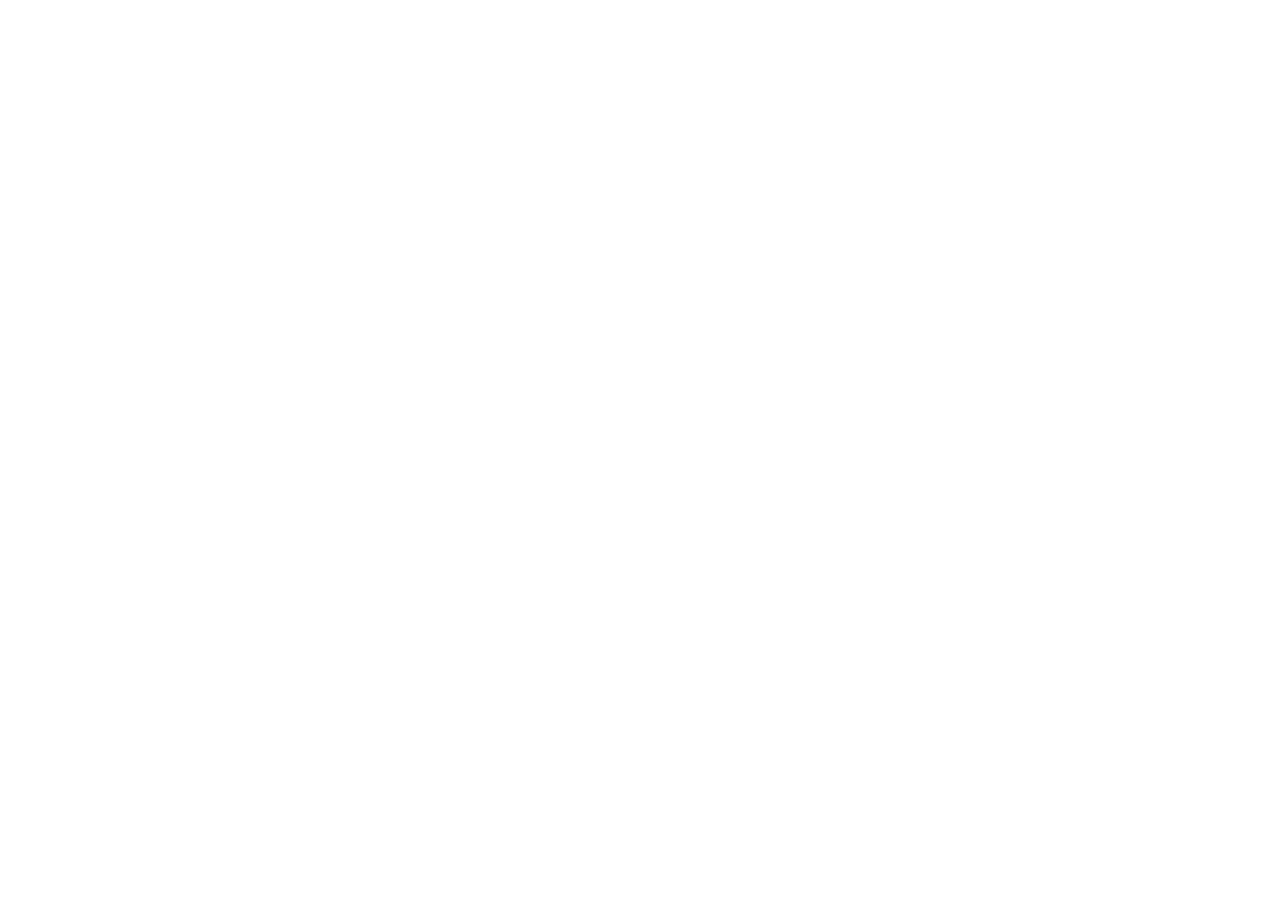
==== index2.html @ b7c00d43 "test06" ====
<!DOCTYPE html>
<html lang="en">

<head>
    <meta charset="UTF-8">
    <meta http-equiv="X-UA-Compatible" content="IE=edge">
    <meta name="viewport" content="width=device-width, initial-scale=1.0">
    <title>Resume</title>
    <!-- CSS only -->
    <link href="https://cdn.jsdelivr.net/npm/bootstrap@5.2.3/dist/css/bootstrap.min.css" rel="stylesheet"
        integrity="sha384-rbsA2VBKQhggwzxH7pPCaAqO46MgnOM80zW1RWuH61DGLwZJEdK2Kadq2F9CUG65" crossorigin="anonymous">
    <!-- JavaScript Bundle with Popper -->
    <script src="https://cdn.jsdelivr.net/npm/bootstrap@5.2.3/dist/js/bootstrap.bundle.min.js"
        integrity="sha384-kenU1KFdBIe4zVF0s0G1M5b4hcpxyD9F7jL+jjXkk+Q2h455rYXK/7HAuoJl+0I4"
        crossorigin="anonymous"></script>
    <link rel="stylesheet" href="style.css">
</head>

<body>

</body>

</html>
---- style.css ----
body {
    background-image: url("");
    background-repeat: no-repeat;
    background-position: left top;
    background-size: 100%;
    text-align: center;
    
  }

.n{
    color: rgb(0, 0, 0);
    font-size: 50px;
    margin-right: 100px;
    margin-left: 100px;
    
}

.f{
    color: rgba(54, 51, 51, 0.801);
    font-size: 25px;
  
}



.ll{

    color: rgb(255, 255, 255);
    font-size: 50px;
    margin-right: 100px;
    margin-left: 100px;
}

.mmm{
    color: rgb(0, 0, 0);
    font-size: 50px;
    margin-right: 100px;
    margin-left: 100px;
}
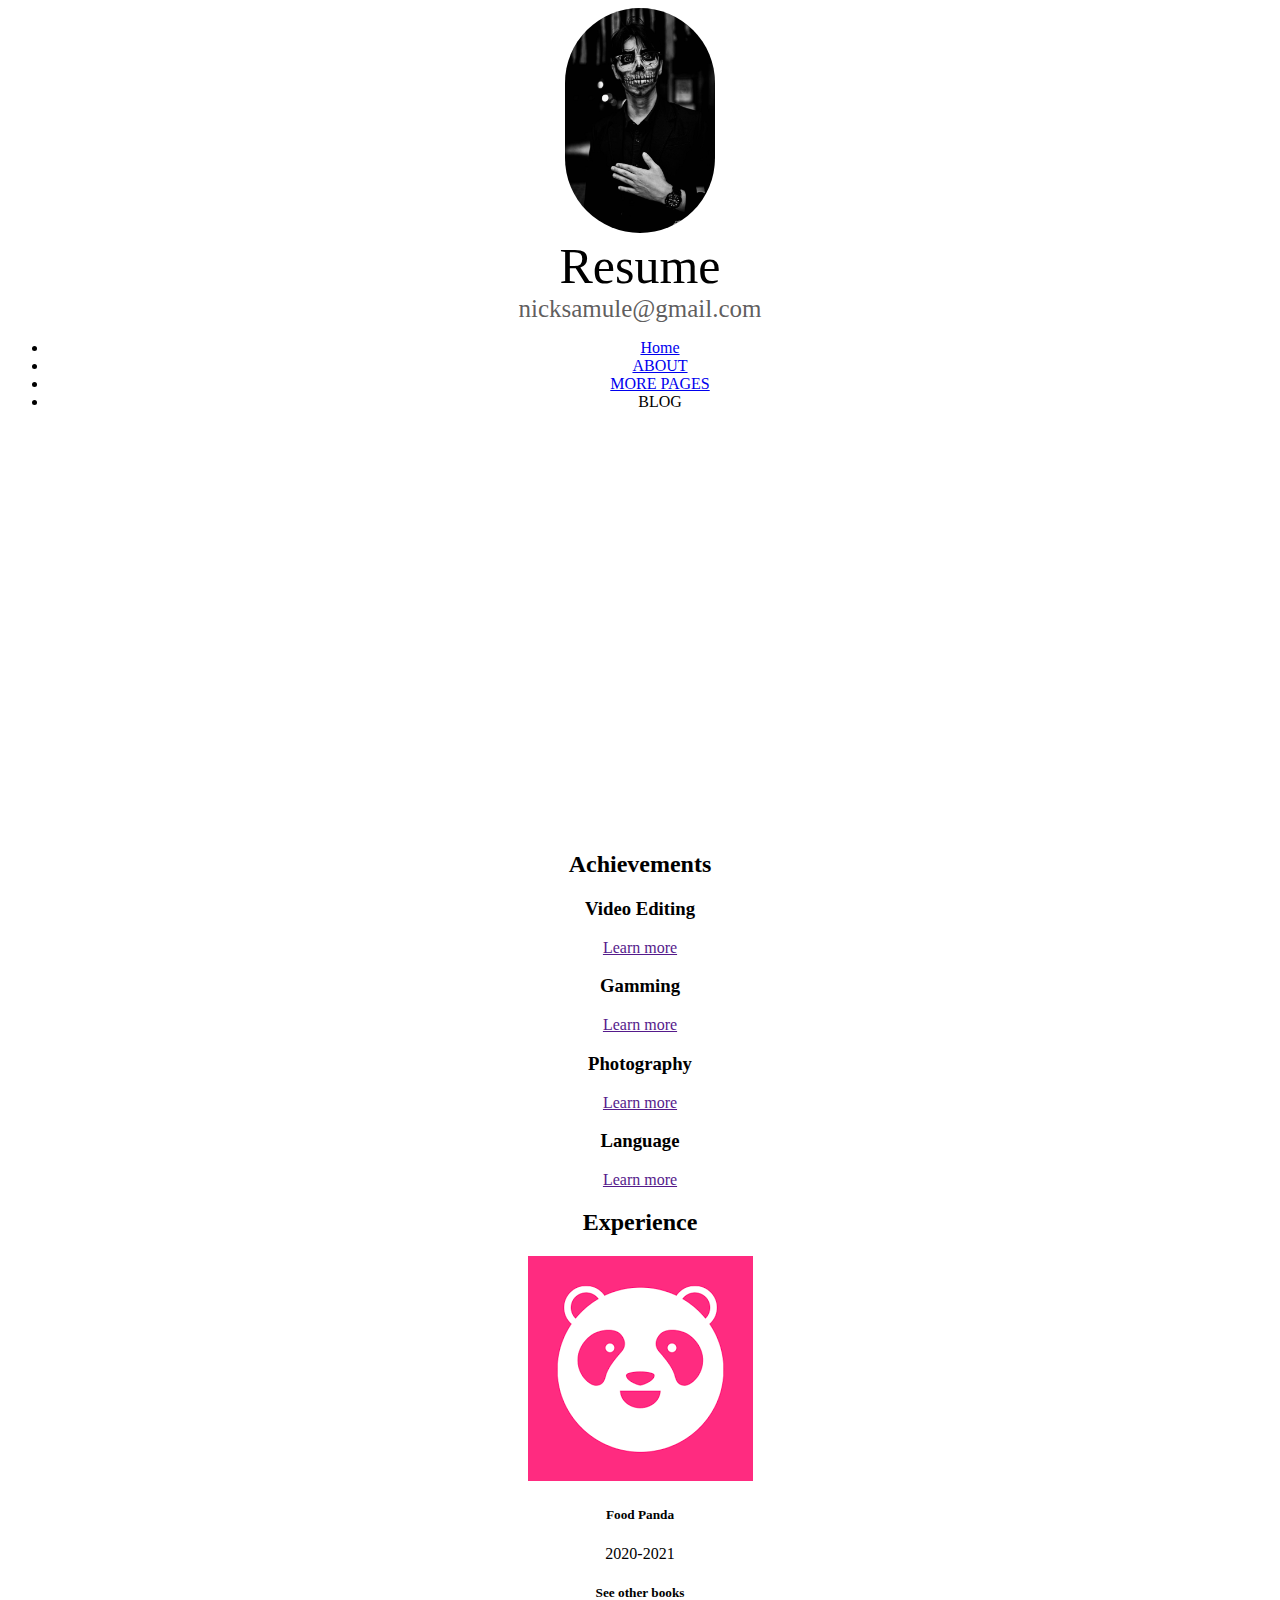
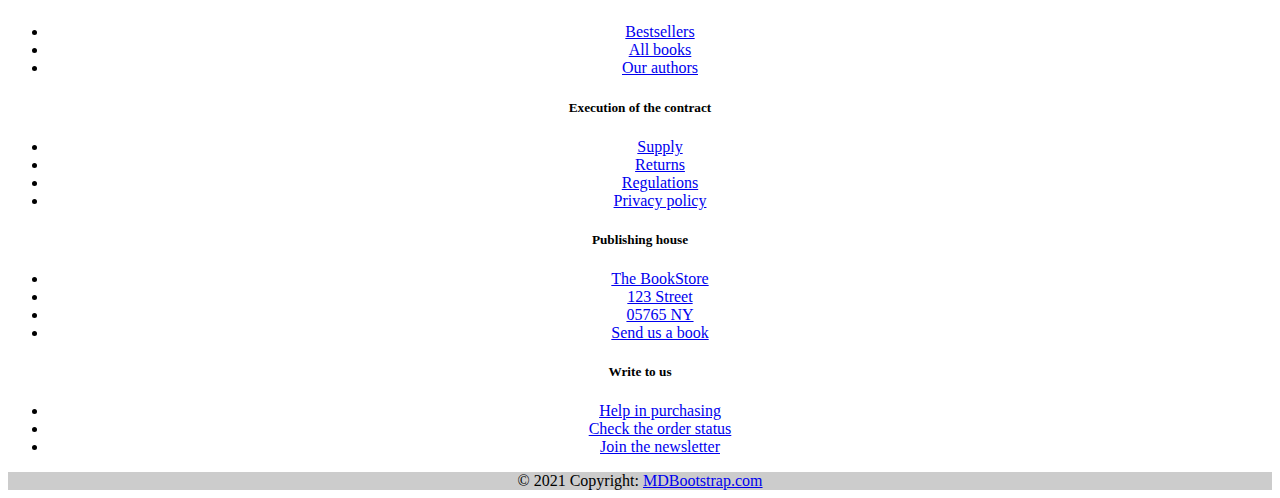
==== commit 2d6f105d: "test06" ====
--- a/index2.html
+++ b/index2.html
@@ -5,7 +5,7 @@
     <meta charset="UTF-8">
     <meta http-equiv="X-UA-Compatible" content="IE=edge">
     <meta name="viewport" content="width=device-width, initial-scale=1.0">
-    <title>Resume</title>
+    <title>index</title>
     <!-- CSS only -->
     <link href="https://cdn.jsdelivr.net/npm/bootstrap@5.2.3/dist/css/bootstrap.min.css" rel="stylesheet"
         integrity="sha384-rbsA2VBKQhggwzxH7pPCaAqO46MgnOM80zW1RWuH61DGLwZJEdK2Kadq2F9CUG65" crossorigin="anonymous">
@@ -18,6 +18,194 @@
 
 <body>
 
+    <div id="carouselExampleSlidesOnly" class="carousel slide" data-bs-ride="carousel">
+        <div class="carousel-inner">
+            <div class="carousel-item active">
+            </div>
+        </div>
+    </div>
+
+    <img src="img/pic3.jpg" style="border-radius: 300px;" width="150px"><br>
+    <span class="n">Resume</span></span>
+    <div class="o"></div>
+    <span class="f">nicksamule@gmail.com</span><span class="m"></span>
+
+    <div class="col-lg-4 col-sm-12">
+        <ul class="nav bg-light justify-content-center bg-light">
+            <li class="nav-item">
+                <a class="nav-link active" aria-current="page" href="index.html">Home</a>
+            </li>
+            <li class="nav-item">
+                <a class="nav-link" href="#">ABOUT</a>
+            </li>
+            <li class="nav-item">
+                <a class="nav-link" href="#">MORE PAGES</a>
+            </li>
+            <li class="nav-item">
+                <a class="nav-link disabled">BLOG</a>
+            </li>
+        </ul>
+
+        <div class="ll">
+            <div class="llll">
+                <p class="lead text-center text-muted bg-light">Contact</a></p>
+                <p class="lead text-center text-muted bg-light">Gender : Male <br>
+                    Date of brith : 27 Feb 2002 <br>
+                    Matiral Status : In relationship <br>
+                    Driver's license : Motocycle <br>
+
+                    </a></p>
+            </div>
+        </div>
+
+        <div class="col-lg-4 col-sm-12 bg-light">
+
+            <div class="row section featured topspace bg-light">
+                <h2 class="section-title"><span>Achievements</span></h2>
+                <div class="row">
+                    <div class="col-sm-6 col-md-3 bg-light">
+                        <h3 class="text-center">Video Editing</h3>
+                        <p> </p>
+                        <p class="text-center"><a href="" class="btn btn-action">Learn more</a></p>
+                    </div>
+                    <div class="col-sm-6 col-md-3 bg-light">
+                        <h3 class="text-center">Gamming</h3>
+                        <p></p>
+                        <p class="text-center"><a href="" class="btn btn-action">Learn more</a></p>
+                    </div>
+                    <div class="col-sm-6 col-md-3 bg-light">
+                        <h3 class="text-center">Photography</h3>
+                        <p></p>
+                        <p class="text-center"><a href="" class="btn btn-action">Learn more</a></p>
+                    </div>
+                    <div class="col-sm-6 col-md-3 bg-light">
+                        <h3 class="text-center">Language</h3>
+                        <p></p>
+                        <p class="text-center"><a href="" class="btn btn-action">Learn more</a></p>
+                    </div>
+                </div>
+            </div>
+
+            <div class="kon1">
+
+                <h2 class="section-title bg-light"><span>Experience</span></h2>
+
+                <center>
+                    <div class="card h-100 w-25">
+                        <img src="img/panda.png" class="card-img-top" alt="...">
+                        <div class="card-body">
+                            <h5 class="card-title">Food Panda</h5>
+                            <p class="card-text">2020-2021</p>
+                        </div>
+                    </div>
+                </center>
+            </div>
+
+
+            <div class="container my-5">
+
+                <footer class="bg-dark text-center text-lg-start text-white bg-light">
+
+                    <div class="container p-4">
+                        <div class="row mt-4">
+
+                            <div class="col-lg-3 col-md-6 mb-4 mb-md-0">
+                                <h5 class="text-uppercase">See other books</h5>
+
+                                <ul class="list-unstyled mb-0">
+                                    <li>
+                                        <a href="#!" class="text-white"><i
+                                                class="fas fa-book fa-fw fa-sm me-2"></i>Bestsellers</a>
+                                    </li>
+                                    <li>
+                                        <a href="#!" class="text-white"><i class="fas fa-book fa-fw fa-sm me-2"></i>All
+                                            books</a>
+                                    </li>
+                                    <li>
+                                        <a href="#!" class="text-white"><i
+                                                class="fas fa-user-edit fa-fw fa-sm me-2"></i>Our authors</a>
+                                    </li>
+                                </ul>
+                            </div>
+
+                            <div class="col-lg-3 col-md-6 mb-4 mb-md-0">
+                                <h5 class="text-uppercase">Execution of the contract</h5>
+
+                                <ul class="list-unstyled">
+                                    <li>
+                                        <a href="#!" class="text-white"><i
+                                                class="fas fa-shipping-fast fa-fw fa-sm me-2"></i>Supply</a>
+                                    </li>
+                                    <li>
+                                        <a href="#!" class="text-white"><i
+                                                class="fas fa-backspace fa-fw fa-sm me-2"></i>Returns</a>
+                                    </li>
+                                    <li>
+                                        <a href="#!" class="text-white"><i
+                                                class="far fa-file-alt fa-fw fa-sm me-2"></i>Regulations</a>
+                                    </li>
+                                    <li>
+                                        <a href="#!" class="text-white"><i
+                                                class="far fa-file-alt fa-fw fa-sm me-2"></i>Privacy policy</a>
+                                    </li>
+                                </ul>
+                            </div>
+
+                            <div class="col-lg-3 col-md-6 mb-4 mb-md-0">
+                                <h5 class="text-uppercase">Publishing house</h5>
+
+                                <ul class="list-unstyled">
+                                    <li>
+                                        <a href="#!" class="text-white">The BookStore</a>
+                                    </li>
+                                    <li>
+                                        <a href="#!" class="text-white">123 Street</a>
+                                    </li>
+                                    <li>
+                                        <a href="#!" class="text-white">05765 NY</a>
+                                    </li>
+                                    <li>
+                                        <a href="#!" class="text-white"><i
+                                                class="fas fa-briefcase fa-fw fa-sm me-2"></i>Send us a book</a>
+                                    </li>
+                                </ul>
+                            </div>
+
+                            <div class="col-lg-3 col-md-6 mb-4 mb-md-0">
+                                <h5 class="text-uppercase">Write to us</h5>
+
+                                <ul class="list-unstyled">
+                                    <li>
+                                        <a href="#!" class="text-white"><i class="fas fa-at fa-fw fa-sm me-2"></i>Help
+                                            in purchasing</a>
+                                    </li>
+                                    <li>
+                                        <a href="#!" class="text-white"><i
+                                                class="fas fa-shipping-fast fa-fw fa-sm me-2"></i>Check the order
+                                            status</a>
+                                    </li>
+                                    <li>
+                                        <a href="#!" class="text-white"><i
+                                                class="fas fa-envelope fa-fw fa-sm me-2"></i>Join the newsletter</a>
+                                    </li>
+                                </ul>
+                            </div>
+
+                        </div>
+
+                    </div>
+
+                    <div class="text-center p-3" style="background-color: rgba(0, 0, 0, 0.2)">
+                        © 2021 Copyright:
+                        <a class="text-white" href="https://mdbootstrap.com/">MDBootstrap.com</a>
+                    </div>
+
+                </footer>
+
+            </div>
+
+
+
 </body>
 
 </html>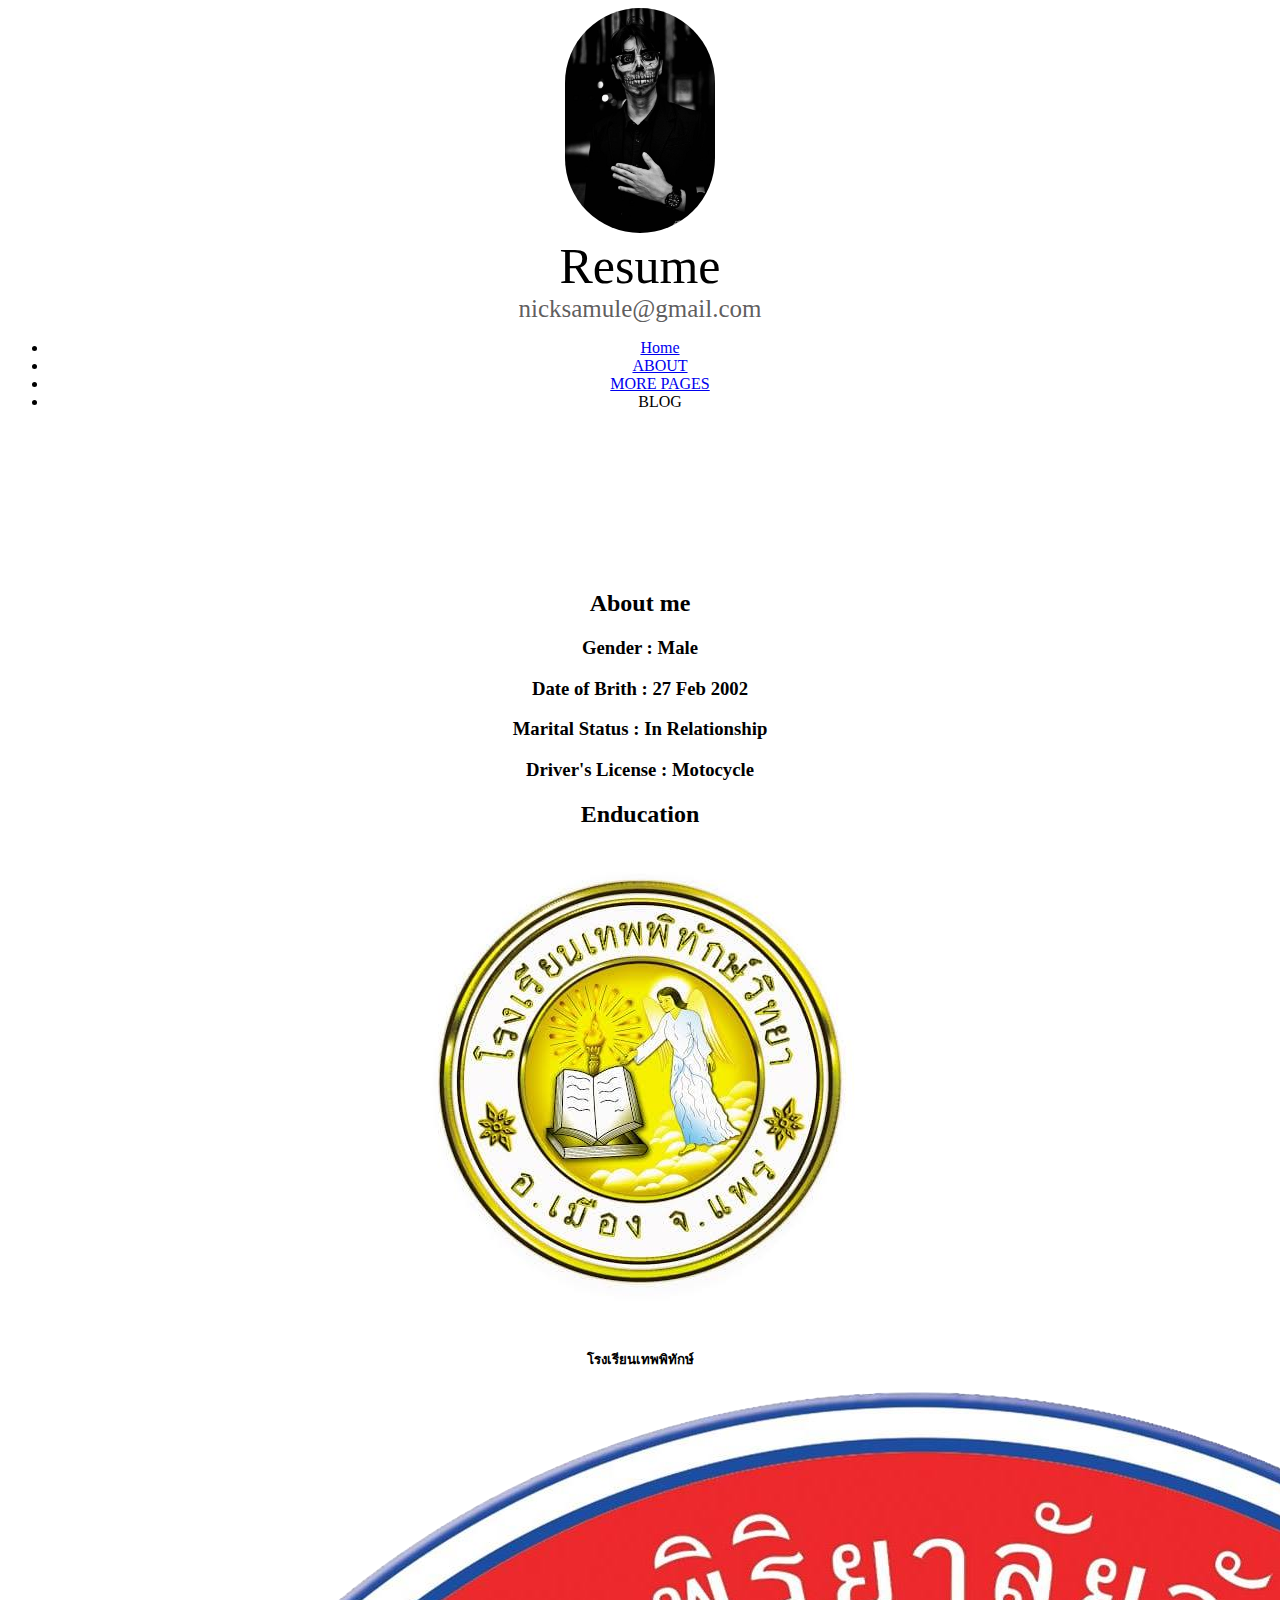
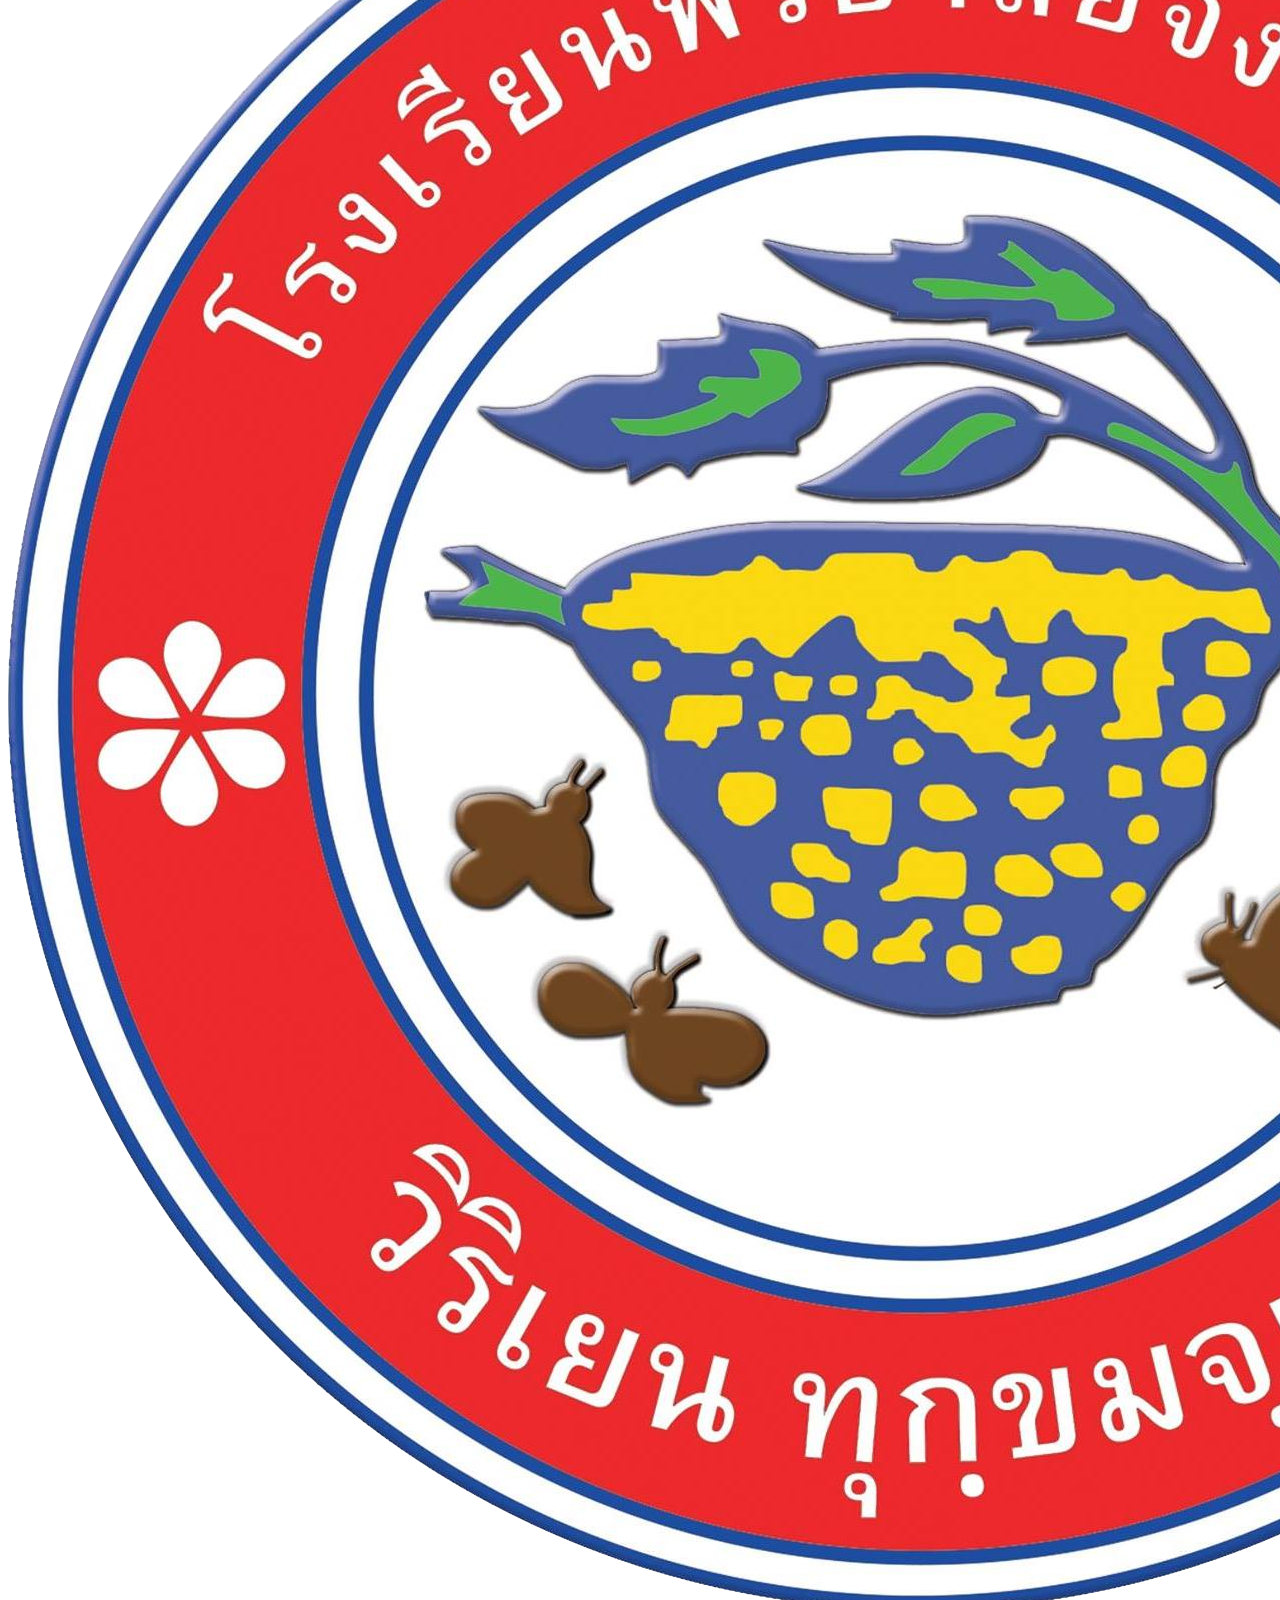
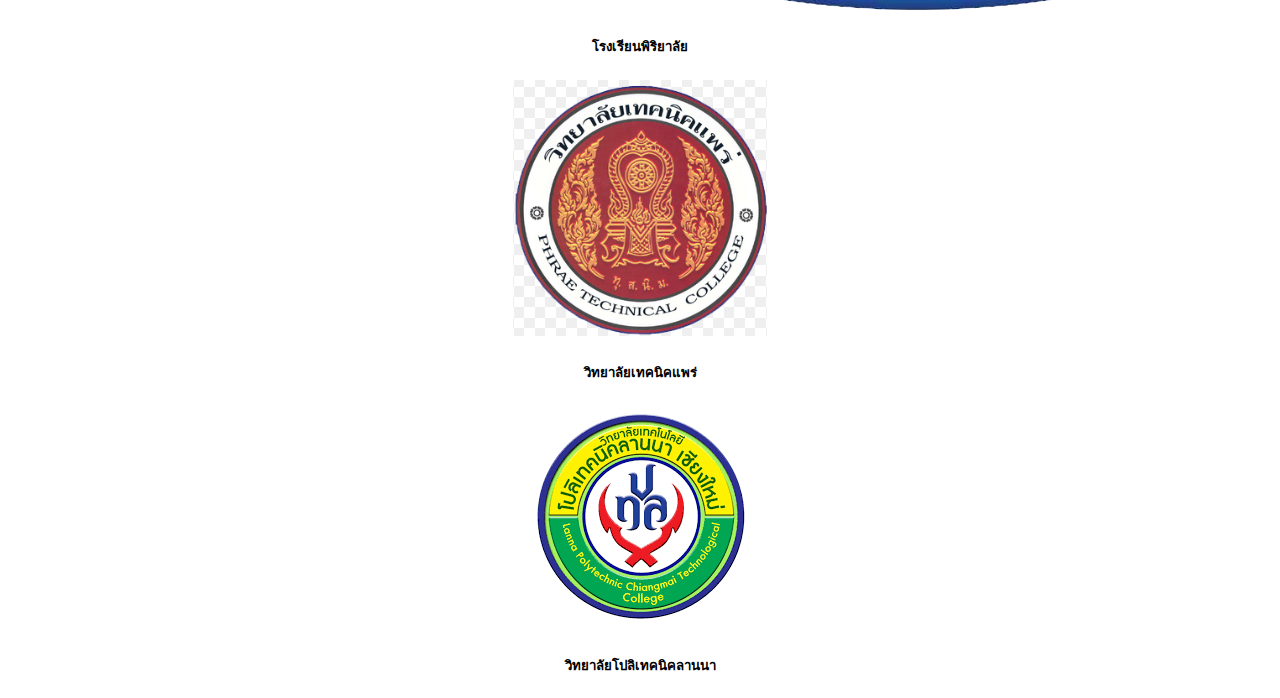
==== commit 5902963e: "test06" ====
--- a/index2.html
+++ b/index2.html
@@ -5,7 +5,7 @@
     <meta charset="UTF-8">
     <meta http-equiv="X-UA-Compatible" content="IE=edge">
     <meta name="viewport" content="width=device-width, initial-scale=1.0">
-    <title>index</title>
+    <title>resume</title>
     <!-- CSS only -->
     <link href="https://cdn.jsdelivr.net/npm/bootstrap@5.2.3/dist/css/bootstrap.min.css" rel="stylesheet"
         integrity="sha384-rbsA2VBKQhggwzxH7pPCaAqO46MgnOM80zW1RWuH61DGLwZJEdK2Kadq2F9CUG65" crossorigin="anonymous">
@@ -17,6 +17,8 @@
 </head>
 
 <body>
+
+
 
     <div id="carouselExampleSlidesOnly" class="carousel slide" data-bs-ride="carousel">
         <div class="carousel-inner">
@@ -30,182 +32,106 @@
     <div class="o"></div>
     <span class="f">nicksamule@gmail.com</span><span class="m"></span>
 
-    <div class="col-lg-4 col-sm-12">
-        <ul class="nav bg-light justify-content-center bg-light">
-            <li class="nav-item">
-                <a class="nav-link active" aria-current="page" href="index.html">Home</a>
-            </li>
-            <li class="nav-item">
-                <a class="nav-link" href="#">ABOUT</a>
-            </li>
-            <li class="nav-item">
-                <a class="nav-link" href="#">MORE PAGES</a>
-            </li>
-            <li class="nav-item">
-                <a class="nav-link disabled">BLOG</a>
-            </li>
-        </ul>
 
-        <div class="ll">
-            <div class="llll">
-                <p class="lead text-center text-muted bg-light">Contact</a></p>
-                <p class="lead text-center text-muted bg-light">Gender : Male <br>
-                    Date of brith : 27 Feb 2002 <br>
-                    Matiral Status : In relationship <br>
-                    Driver's license : Motocycle <br>
+    <ul class="nav bg-light justify-content-center bg-light">
+        <li class="nav-item">
+            <a class="nav-link active" aria-current="page" href="index.html">Home</a>
+        </li>
+        <li class="nav-item">
+            <a class="nav-link" href="index2.html">ABOUT</a>
+        </li>
+        <li class="nav-item">
+            <a class="nav-link" href="#">MORE PAGES</a>
+        </li>
+        <li class="nav-item">
+            <a class="nav-link disabled">BLOG</a>
+        </li>
+    </ul>
 
-                    </a></p>
+    <div class="ll">
+        <div class="llll">
+            <p class="lead text-center text-muted bg-light">ผมโคตรเก่งเลย</a> </p>
+        </div>
+    </div>
+
+
+
+
+
+    <div class="row section featured topspace bg-light">
+        <h2 class="section-title"><span>About me</span></h2>
+        <div class="row">
+            <div class="col-sm-6 col-md-3 bg-light">
+                <h3 class="text-center">Gender : Male</h3>
+                <p> </p>
+                <p class="text-center"><a href="" class="btn btn-action"></a></p>
+            </div>
+            <div class="col-sm-6 col-md-3 bg-light">
+                <h3 class="text-center">Date of Brith : 27 Feb 2002</h3>
+                <p></p>
+                <p class="text-center"><a href="" class="btn btn-action"></a></p>
+            </div>
+            <div class="col-sm-6 col-md-3 bg-light">
+                <h3 class="text-center">Marital Status : In Relationship</h3>
+                <p></p>
+                <p class="text-center"><a href="" class="btn btn-action"></a></p>
+            </div>
+            <div class="col-sm-6 col-md-3 bg-light">
+                <h3 class="text-center">Driver's License : Motocycle</h3>
+                <p></p>
+                <p class="text-center"><a href="" class="btn btn-action"></a></p>
             </div>
         </div>
+    </div>
 
-        <div class="col-lg-4 col-sm-12 bg-light">
 
-            <div class="row section featured topspace bg-light">
-                <h2 class="section-title"><span>Achievements</span></h2>
-                <div class="row">
-                    <div class="col-sm-6 col-md-3 bg-light">
-                        <h3 class="text-center">Video Editing</h3>
-                        <p> </p>
-                        <p class="text-center"><a href="" class="btn btn-action">Learn more</a></p>
+    <div class="kon1">
+
+        <h2 class="section-title bg-light"><span>Enducation</span></h2>
+
+        <div class="kon2">
+            <div class="row row-cols-1 row-cols-md-3 g-4">
+                <div class="col">
+                    <div class="card h-100">
+                        <img src="img/pic6.jpg" class="card-img-top" alt="...">
+                        <div class="card-body">
+                            <h5 class="card-title">โรงเรียนเทพพิทักษ์</h5>
+                            <p class="card-text"></p>
+                        </div>
                     </div>
-                    <div class="col-sm-6 col-md-3 bg-light">
-                        <h3 class="text-center">Gamming</h3>
-                        <p></p>
-                        <p class="text-center"><a href="" class="btn btn-action">Learn more</a></p>
+                </div>
+
+                <div class="kon3">
+                    <div class="card h-100">
+                        <img src="img/pic7.png" class="card-img-top" alt="...">
+                        <div class="card-body">
+                            <h5 class="card-title">โรงเรียนพิริยาลัย</h5>
+                            <p class="card-text"></p>
+                        </div>
                     </div>
-                    <div class="col-sm-6 col-md-3 bg-light">
-                        <h3 class="text-center">Photography</h3>
-                        <p></p>
-                        <p class="text-center"><a href="" class="btn btn-action">Learn more</a></p>
+                </div>
+
+                <div class="kon4">
+                    <div class="card h-100">
+                        <img src="img/pic8.png" class="card-img-top" alt="...">
+                        <div class="card-body">
+                            <h5 class="card-title">วิทยาลัยเทคนิคแพร่</h5>
+                            <p class="card-text"></p>
+                        </div>
                     </div>
-                    <div class="col-sm-6 col-md-3 bg-light">
-                        <h3 class="text-center">Language</h3>
-                        <p></p>
-                        <p class="text-center"><a href="" class="btn btn-action">Learn more</a></p>
+                </div>
+
+                <div class="kon5">
+                    <div class="card h-100">
+                        <img src="img/pic9.png" class="card-img-top" alt="...">
+                        <div class="card-body">
+                            <h5 class="card-title">วิทยาลัยโปลิเทคนิคลานนา</h5>
+                            <p class="card-text"></p>
+                        </div>
                     </div>
                 </div>
             </div>
-
-            <div class="kon1">
-
-                <h2 class="section-title bg-light"><span>Experience</span></h2>
-
-                <center>
-                    <div class="card h-100 w-25">
-                        <img src="img/panda.png" class="card-img-top" alt="...">
-                        <div class="card-body">
-                            <h5 class="card-title">Food Panda</h5>
-                            <p class="card-text">2020-2021</p>
-                        </div>
-                    </div>
-                </center>
-            </div>
-
-
-            <div class="container my-5">
-
-                <footer class="bg-dark text-center text-lg-start text-white bg-light">
-
-                    <div class="container p-4">
-                        <div class="row mt-4">
-
-                            <div class="col-lg-3 col-md-6 mb-4 mb-md-0">
-                                <h5 class="text-uppercase">See other books</h5>
-
-                                <ul class="list-unstyled mb-0">
-                                    <li>
-                                        <a href="#!" class="text-white"><i
-                                                class="fas fa-book fa-fw fa-sm me-2"></i>Bestsellers</a>
-                                    </li>
-                                    <li>
-                                        <a href="#!" class="text-white"><i class="fas fa-book fa-fw fa-sm me-2"></i>All
-                                            books</a>
-                                    </li>
-                                    <li>
-                                        <a href="#!" class="text-white"><i
-                                                class="fas fa-user-edit fa-fw fa-sm me-2"></i>Our authors</a>
-                                    </li>
-                                </ul>
-                            </div>
-
-                            <div class="col-lg-3 col-md-6 mb-4 mb-md-0">
-                                <h5 class="text-uppercase">Execution of the contract</h5>
-
-                                <ul class="list-unstyled">
-                                    <li>
-                                        <a href="#!" class="text-white"><i
-                                                class="fas fa-shipping-fast fa-fw fa-sm me-2"></i>Supply</a>
-                                    </li>
-                                    <li>
-                                        <a href="#!" class="text-white"><i
-                                                class="fas fa-backspace fa-fw fa-sm me-2"></i>Returns</a>
-                                    </li>
-                                    <li>
-                                        <a href="#!" class="text-white"><i
-                                                class="far fa-file-alt fa-fw fa-sm me-2"></i>Regulations</a>
-                                    </li>
-                                    <li>
-                                        <a href="#!" class="text-white"><i
-                                                class="far fa-file-alt fa-fw fa-sm me-2"></i>Privacy policy</a>
-                                    </li>
-                                </ul>
-                            </div>
-
-                            <div class="col-lg-3 col-md-6 mb-4 mb-md-0">
-                                <h5 class="text-uppercase">Publishing house</h5>
-
-                                <ul class="list-unstyled">
-                                    <li>
-                                        <a href="#!" class="text-white">The BookStore</a>
-                                    </li>
-                                    <li>
-                                        <a href="#!" class="text-white">123 Street</a>
-                                    </li>
-                                    <li>
-                                        <a href="#!" class="text-white">05765 NY</a>
-                                    </li>
-                                    <li>
-                                        <a href="#!" class="text-white"><i
-                                                class="fas fa-briefcase fa-fw fa-sm me-2"></i>Send us a book</a>
-                                    </li>
-                                </ul>
-                            </div>
-
-                            <div class="col-lg-3 col-md-6 mb-4 mb-md-0">
-                                <h5 class="text-uppercase">Write to us</h5>
-
-                                <ul class="list-unstyled">
-                                    <li>
-                                        <a href="#!" class="text-white"><i class="fas fa-at fa-fw fa-sm me-2"></i>Help
-                                            in purchasing</a>
-                                    </li>
-                                    <li>
-                                        <a href="#!" class="text-white"><i
-                                                class="fas fa-shipping-fast fa-fw fa-sm me-2"></i>Check the order
-                                            status</a>
-                                    </li>
-                                    <li>
-                                        <a href="#!" class="text-white"><i
-                                                class="fas fa-envelope fa-fw fa-sm me-2"></i>Join the newsletter</a>
-                                    </li>
-                                </ul>
-                            </div>
-
-                        </div>
-
-                    </div>
-
-                    <div class="text-center p-3" style="background-color: rgba(0, 0, 0, 0.2)">
-                        © 2021 Copyright:
-                        <a class="text-white" href="https://mdbootstrap.com/">MDBootstrap.com</a>
-                    </div>
-
-                </footer>
-
-            </div>
-
-
-
+        </div>
 </body>
 
 </html>